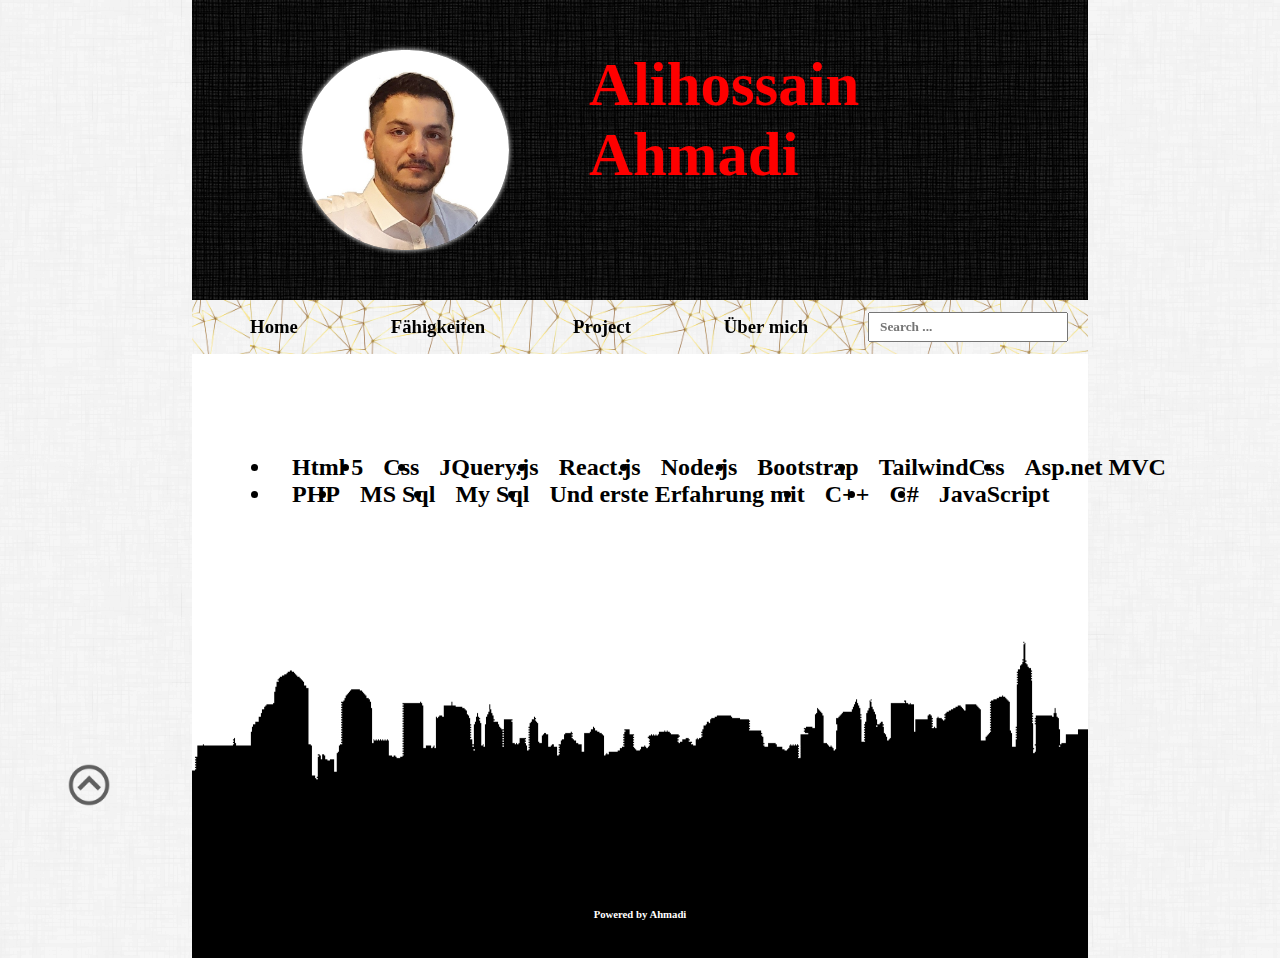
==== Index.html @ 9794ccff "Add files via upload" ====
<!DOCTYPE html>
<html lang="en">
  <head>
    <meta charset="UTF-8" />
    <meta http-equiv="X-UA-Compatible" content="IE=edge" />
    <meta name="viewport" content="width=device-width, initial-scale=1.0" />
    <title>Lebenslauf</title>
    <link href="../Stylesheet.css" rel="stylesheet" />
    <script src="Jquery.js"></script>
  </head>
  <body>
    <div id="UP_Btn"></div>
    <div class="body">
      <div id="Header">
        <img src="Image/Al.jpg" id="p_pic" />
        <h1>Alihossain Ahmadi</h1>
        <h2>alihossain.ahmadi@hotmail.com</h2>
        <h2>(+49) 01623 452 463</h2>
        <h2>Elfenhang 13 , 42329 Wuppertal</h2>
      </div>
      <div class="Menu">
        <h3 class="Menu_Tp" id="Home">Home</h3>
        <h3 class="Menu_Tp" id="Carrier">Fähigkeiten</h3>
        <h3 class="Menu_Tp" id="project">Project</h3>
        <h3 class="Menu_Tp" id="About">Über mich</h3>
        <input type="search" id="Searchbox" placeholder="Search ..." />
      </div>
      <div id="Content">
        <div class="cont_all" id="Home1" style="display: none"></div>
        <div class="cont_all" id="Carrier1" style="display: inline">
          <h4>
            <li>Html 5</li>
            <li>Css</li>
            <li>JQuery.js</li>
            <li>React.js</li>
            <li>Node.js</li>
            <li>Bootstrap</li>
            <li>TailwindCss</li>
            <li>Asp.net MVC</li>
            <li>PHP</li>
            <li>MS Sql</li>
            <li>My Sql</li>
            <li>Und erste Erfahrung mit</li>
            <li>C++</li>
            <li>C#</li>
            <li>JavaScript</li>
          </h4>
        </div>
        <div class="cont_all" id="project1" style="display: none">
          <div class="project">
            <div class="sing_proj">
              <a href="https://www.haerigroup.com//" target="_blank">
                <img src="Image/8p.jpg" alt="mashhaddpu" class="pic_proj" />
              </a>
            </div>
            <div class="sing_proj">
              <a href="http://www.jpgc.ir/" target="_blank">
                <img src="Image/9p.jpg" alt="mashhaddpu" class="pic_proj" />
              </a>
            </div>
            <div class="sing_proj">
              <a href="http://mashhaddpu.com/default.aspx" target="_blank">
                <img src="Image/1p.jpg" alt="mashhaddpu" class="pic_proj" />
              </a>
            </div>
            <div class="sing_proj">
              <a href="https://mahampg.ir/" target="_blank">
                <img src="Image/7p.jpg" alt="mashhaddpu" class="pic_proj" />
              </a>
            </div>
            <div class="sing_proj">
              <a href="http://www.fhp.co.ir/" target="_blank">
                <img src="Image/6p.jpg" alt="mashhaddpu" class="pic_proj" />
              </a>
            </div>
            <div class="sing_proj">
              <a href="https://www.armanrazavi-ihe.ac.ir//" target="_blank">
                <img src="Image/3p.jpg" alt="mashhaddpu" class="pic_proj" />
              </a>
            </div>
            <div class="sing_proj">
              <a href="https://seebarghotel.com/" target="_blank">
                <img src="Image/4p.jpg" alt="mashhaddpu" class="pic_proj" />
              </a>
            </div>
            <div class="sing_proj">
              <a href="http://faragaman.shop/" target="_blank">
                <img src="Image/5p.jpg" alt="mashhaddpu" class="pic_proj" />
              </a>
            </div>
            <div class="sing_proj">
              <a href="http://www.mashhad-cinema.ir/" target="_blank">
                <img src="Image/2p.jpg" alt="mashhaddpu" class="pic_proj" />
              </a>
            </div>
          </div>
        </div>
        <div class="cont_all" id="About1" style="display: none">
          <h4>
            Hi ,<br />
            Ich bin Alihossain ,geboren am 28. Mai 1994 in Maschad Iran . Ich
            habe im Jahr 2012 meine Abitur gemacht und ein Jahr später konnte
            ich die Universitätsprüfung als Software-Enginuer ablegen . <br />
            während meinen Studien habe ich an einem CIW-Kurs teilgenommen, um
            meine Programmierkenntnisse zu erweitern <br />
            Nach dem dritten Semester habe ich meine Studium abgebrochen und bin
            nach Deutschland gekommen <br /><br />
            Meine Muttersprache ist Persisch und ich kann Deutsch und Englisch
            als Fremdsprachen sprechen <br /><br />Meine Hobbys sind Bücher
            lesen und fahrradfahren , damit ich mich besser konzentrieren kann .
          </h4>
        </div>
      </div>
      <div id="Footer">
        <h6>Powered by Ahmadi</h6>
      </div>
      <div style="position: relative; background-color: aquamarine"></div>
    </div>
  </body>
</html>
<script>
  $(window).scroll(function () {
    var height = $(window).scrollTop();
    if (height >= 260) {
      $("#UP_Btn").fadeIn();
    } else {
      $("#UP_Btn").fadeOut();
    }
  });

  $(".Menu_Tp").click(function () {
    var IDd = $(this).attr("id");
    $("html, body").animate({ scrollTop: 260 }, "slow");
    $(".cont_all").css("display", "none");
    $("#" + IDd + "1").css("display", "inline");
  });

  $("#UP_Btn").click(function () {
    $("html, body").animate({ scrollTop: 0 }, "slow");
  });
</script>
---- Stylesheet.css ----
@font-face {
  font-family: "ElegantIcons";
  font-weight: normal;
  font-style: normal;
}

* {
  margin: 0px;
  padding: 0px;
  font-family: "ColaborateThin";
}
body {
  background: url(Image/bc.png);
}
.body {
  width: 70%;
  height: auto;
  margin-left: 15%;
  position: relative;
  float: left;
}

#Header {
  height: 300px;
  width: 100%;
  background: url(Image/bc2.jpg);
  background-size: 30%;
  float: left;
}

#p_pic {
  height: 200px;
  float: left;
  margin: 50px 80px 100px 110px;
  border-radius: 100px;
  box-shadow: 0px 0px 5px white;
  transition: 0.5s;
}
#p_pic:hover {
  box-shadow: 0px 0px 15px white;
}

#Header h1 {
  color: white;
  font-size: 3.8em;
  margin: 50px;
  /*
  margin: 50px 100px 30px 100px;*/
}
#Header h2 {
  color: white;
  font-size: 1em;
}
.Menu {
  display: flex;
  justify-content: space-around;
  align-items: center;
  width: 100%;
  position: sticky;
  /*flex-direction: column;
   flex-wrap: wrap;0
   float: left;
  */
  background: url(Image/bk2.png) fixed;
  background-size: 250px;
  top: 0;
  z-index: 2;
}
.Menu_Tp {
  /*
  float: left;
  margin: 0px 20px;
 */
  padding: 10px 10px;
  cursor: pointer;
  border-radius: 5px;
  text-align: center;
  transition-duration: 0.5s;
  flex: 1;
  /*
  font-size: 1.4em;
  justify-content: space-around;*/
  flex-basis: 10%;
}
.Menu_Tp:hover {
  text-shadow: 0px 0px 10px #171010;
  font-weight: bold;
  box-shadow: 0px 4px 8px silver;
}

#Searchbox {
  height: 30px;
  width: 200px;
  float: right;
  margin: 12px 20px;
  padding: 5px 10px;
  font-weight: bold;
  transition: 1s;
  flex: 1;
}

#Searchbox:focus {
  flex: 3;
}
#Content {
  height: auto;
  width: 100%;
  background-color: white;
  float: left;
  position: static;
}
#Left_bar {
  height: 900px;
  width: 300px;
  background-color: rgb(8, 58, 102);
  float: left;
}
#p_city {
  width: 1100px;
  margin: 0px;
}

.cont_all {
  height: auto;
  width: 100%;
  float: left;
}

.project {
  display: flex;
  justify-content: center;
  /*justify-content: space-around; */
  padding-top: 40px;
  flex-wrap: wrap;
  align-items: flex-start;
}
.sing_proj {
  padding-bottom: 10px;
  width: 25%;
  margin: 40px 3% 0px;
  /* height: 154px;
   margin: 80px 0px 0px 80px; 
   position: static; */
  background: url(Image/shadow.png) no-repeat bottom;
  filter: saturate(60%);
  transition-duration: 1s;
}
.sing_proj:hover {
  filter: saturate(110%);
  transition-duration: 0.5s;
}
#Carrier1 h4 li {
  float: left;
  padding-left: 20px;
}

.pic_proj {
  flex: 1;
  width: 100%;
  /* height: 140px;
  position: static;
  border-radius: 8px 8px 0px 0px;
  float: left;*/
}

#Footer {
  height: 350px;
  width: 100%;
  background: url(Image/city01.png) white;
  background-size: 1100px 350px;
  float: left;
  text-align: center;
}
#Footer h6 {
  color: white;
  margin-top: 300px;
  cursor: po;
  transition: 0.5s;
}
#Footer h6:hover {
  color: orange;
}
.cont_all h4 {
  font-size: 1.5em;
  float: left;
  margin: 100px 80px;
  width: 930px;
}

#UP_Btn {
  position: fixed;
  height: 50px;
  width: 50px;
  bottom: 10%;
  left: 5%;
  cursor: pointer;
  border-radius: 28px;
  background: url("Image/up.png") no-repeat;
  background-size: 50px;
  /* margin-top: 40%;
  margin-left: 50px;*/
}

#UP_Btn:hover {
  box-shadow: 0px 1px 8px 0px black;
  transition-duration: 0.5s;
}

@media (max-width: 1350px) {
  #Header h1 {
    color: red;
  }
  #Header h2 {
    display: none;
  }
}
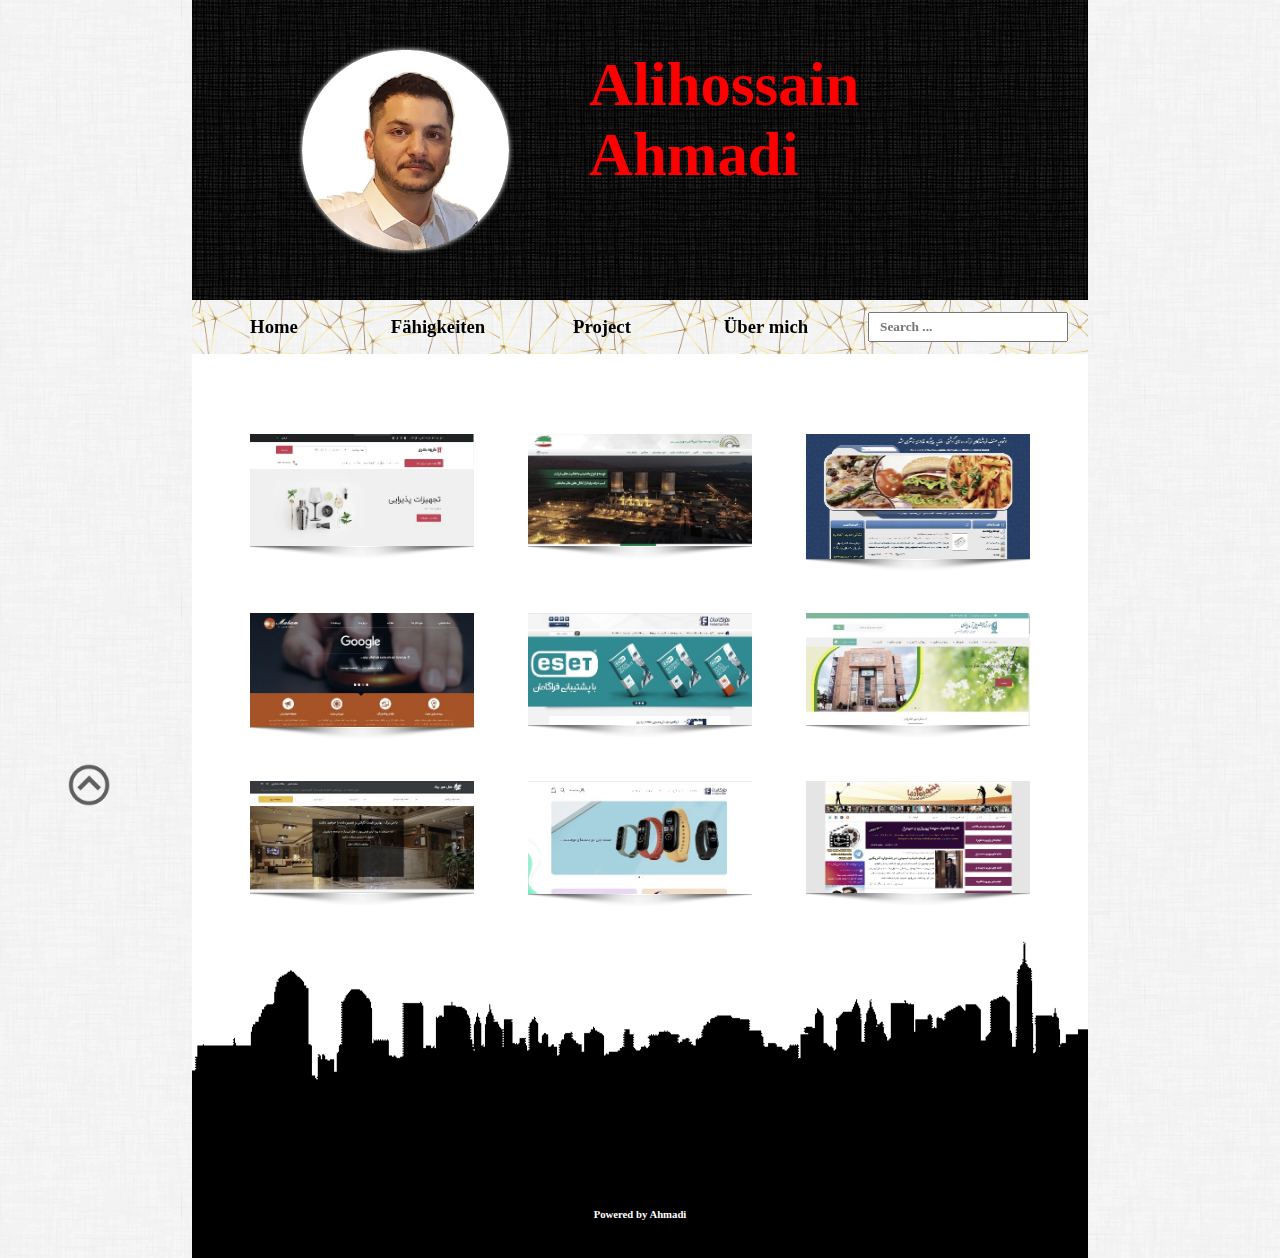
==== commit 0ce93161: "Update Index.html" ====
--- a/Index.html
+++ b/Index.html
@@ -27,7 +27,7 @@
       </div>
       <div id="Content">
         <div class="cont_all" id="Home1" style="display: none"></div>
-        <div class="cont_all" id="Carrier1" style="display: inline">
+        <div class="cont_all" id="Carrier1" style="display: none">
           <h4>
             <li>Html 5</li>
             <li>Css</li>
@@ -46,7 +46,7 @@
             <li>JavaScript</li>
           </h4>
         </div>
-        <div class="cont_all" id="project1" style="display: none">
+        <div class="cont_all" id="project1" style="display: inline">
           <div class="project">
             <div class="sing_proj">
               <a href="https://www.haerigroup.com//" target="_blank">
